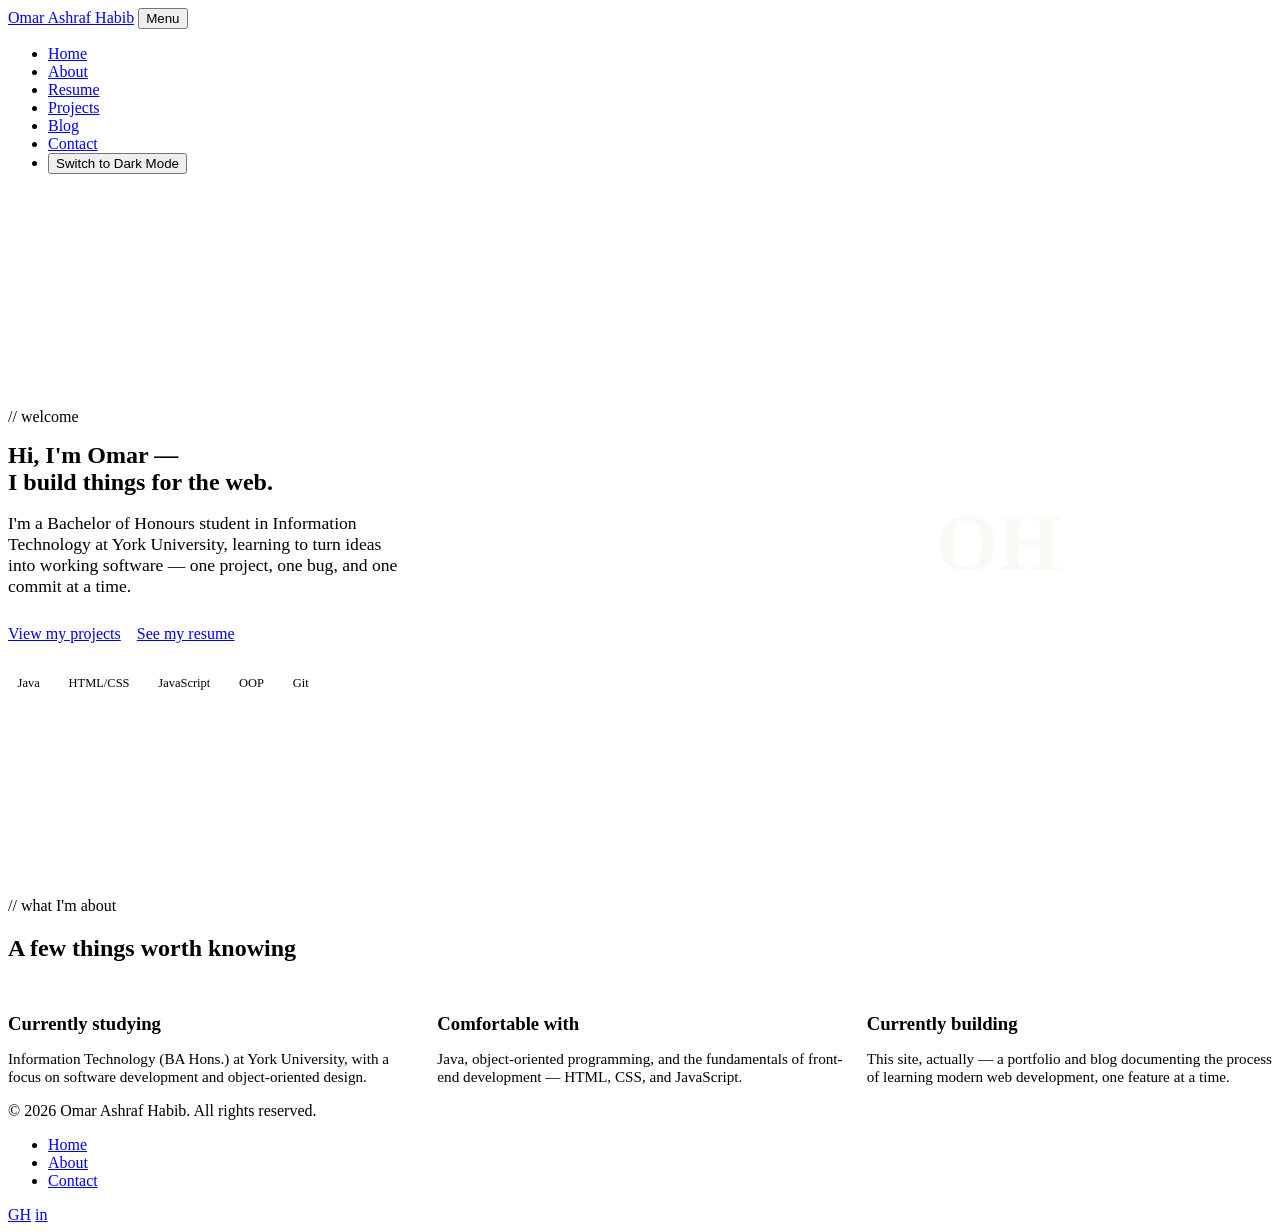
==== Index.html @ 345124ae "Create Index.html" ====
<!DOCTYPE html>
<html lang="en">
<head>
  <meta charset="UTF-8">
  <meta name="viewport" content="width=device-width, initial-scale=1.0">
  <title>Omar Ashraf Habib — IT Student &amp; Developer</title>
  <meta name="description" content="Portfolio of Omar Ashraf Habib, IT student at York University.">

  <!-- External stylesheet (Level 3: external CSS) -->
  <link rel="stylesheet" href="css/style.css">

  <!-- Internal stylesheet (Level 2: internal CSS) — page-specific hero layout -->
  <style>
    .hero {
      display: grid;
      grid-template-columns: 1.1fr 0.9fr;
      gap: 3rem;
      align-items: center;
      padding: 5rem 0 4rem;
    }

    .hero-photo {
      width: 100%;
      aspect-ratio: 1 / 1;
      border-radius: var(--radius);
      background: linear-gradient(155deg, var(--accent) 0%, #26402A 100%);
      display: flex;
      align-items: center;
      justify-content: center;
      color: #FAF9F6;
      font-family: var(--font-display);
      font-size: 5rem;
      font-weight: 700;
      border: 1px solid var(--border);
    }

    .hero h1 { margin: 0.75rem 0 1rem; }

    .hero-actions {
      display: flex;
      gap: 1rem;
      margin-top: 1.75rem;
      flex-wrap: wrap;
    }

    .stack-tags {
      display: flex;
      gap: 0.6rem;
      flex-wrap: wrap;
      margin-top: 1.75rem;
    }

    .stack-tags span {
      font-family: var(--font-mono);
      font-size: 0.78rem;
      border: 1px solid var(--border);
      padding: 0.3rem 0.6rem;
      border-radius: var(--radius);
      color: var(--text-muted);
    }

    .highlights {
      display: grid;
      grid-template-columns: repeat(3, 1fr);
      gap: 1.5rem;
    }

    .highlights .card h3 { margin-bottom: 0.5rem; color: var(--accent); }
    .highlights .card p { color: var(--text-muted); margin-bottom: 0; font-size: 0.95rem; }

    @media (max-width: 720px) {
      .hero { grid-template-columns: 1fr; padding-top: 2.5rem; }
      .hero-photo { max-width: 260px; margin: 0 auto; font-size: 3.5rem; }
      .highlights { grid-template-columns: 1fr; }
    }
  </style>
</head>
<body data-theme="light">

  <!-- ===== Header / Navigation ===== -->
  <header class="site-header">
    <div class="nav-wrap">
      <a href="index.html" class="brand">Omar Ashraf Habib</a>

      <button class="nav-toggle" id="nav-toggle" aria-expanded="false" aria-controls="main-nav">Menu</button>

      <nav class="main-nav" id="main-nav">
        <ul>
          <li><a href="index.html" aria-current="page">Home</a></li>
          <li><a href="about.html">About</a></li>
          <li><a href="resume.html">Resume</a></li>
          <li><a href="projects.html">Projects</a></li>
          <li><a href="blog.html">Blog</a></li>
          <li><a href="contact.html">Contact</a></li>
          <li><button class="theme-toggle" id="theme-toggle">Switch to Dark Mode</button></li>
        </ul>
      </nav>
    </div>
  </header>

  <!-- ===== Hero ===== -->
  <main>
    <section class="section hero container">
      <div class="hero-text">
        <p class="eyebrow">// welcome</p>
        <h1>Hi, I'm Omar —<br>I build things for the web.</h1>
        <p style="font-size: 1.1rem; color: var(--text-muted); max-width: 46ch;">
          I'm a Bachelor of Honours student in Information Technology at York University,
          learning to turn ideas into working software — one project, one bug, and one
          commit at a time.
        </p>

        <div class="hero-actions">
          <a href="projects.html" class="btn btn-primary">View my projects</a>
          <a href="resume.html" class="btn btn-outline">See my resume</a>
        </div>

        <div class="stack-tags">
          <span>Java</span>
          <span>HTML/CSS</span>
          <span>JavaScript</span>
          <span>OOP</span>
          <span>Git</span>
        </div>
      </div>

      <div class="hero-photo" aria-hidden="true">OH</div>
    </section>

    <!-- ===== Quick highlights ===== -->
    <section class="section container">
      <p class="eyebrow">// what I'm about</p>
      <h2 style="margin-bottom: 2rem;">A few things worth knowing</h2>

      <div class="highlights">
        <div class="card">
          <h3>Currently studying</h3>
          <p>Information Technology (BA Hons.) at York University, with a focus on
          software development and object-oriented design.</p>
        </div>
        <div class="card">
          <h3>Comfortable with</h3>
          <p>Java, object-oriented programming, and the fundamentals of front-end
          development — HTML, CSS, and JavaScript.</p>
        </div>
        <div class="card">
          <h3>Currently building</h3>
          <p>This site, actually — a portfolio and blog documenting the process of
          learning modern web development, one feature at a time.</p>
        </div>
      </div>
    </section>
  </main>

  <!-- ===== Footer ===== -->
  <footer class="site-footer">
    <div class="footer-wrap">
      <p class="copyright">&copy; <span id="year">2026</span> Omar Ashraf Habib. All rights reserved.</p>

      <div class="footer-links">
        <ul>
          <li><a href="index.html">Home</a></li>
          <li><a href="about.html">About</a></li>
          <li><a href="contact.html">Contact</a></li>
        </ul>
      </div>

      <div class="social-links">
        <a href="https://github.com/OmarAshrafHabib" target="_blank" rel="noopener" aria-label="GitHub">GH</a>
        <a href="#" target="_blank" rel="noopener" aria-label="LinkedIn">in</a>
      </div>
    </div>
  </footer>

  <script>document.getElementById('year').textContent = new Date().getFullYear();</script>
</body>
</html>
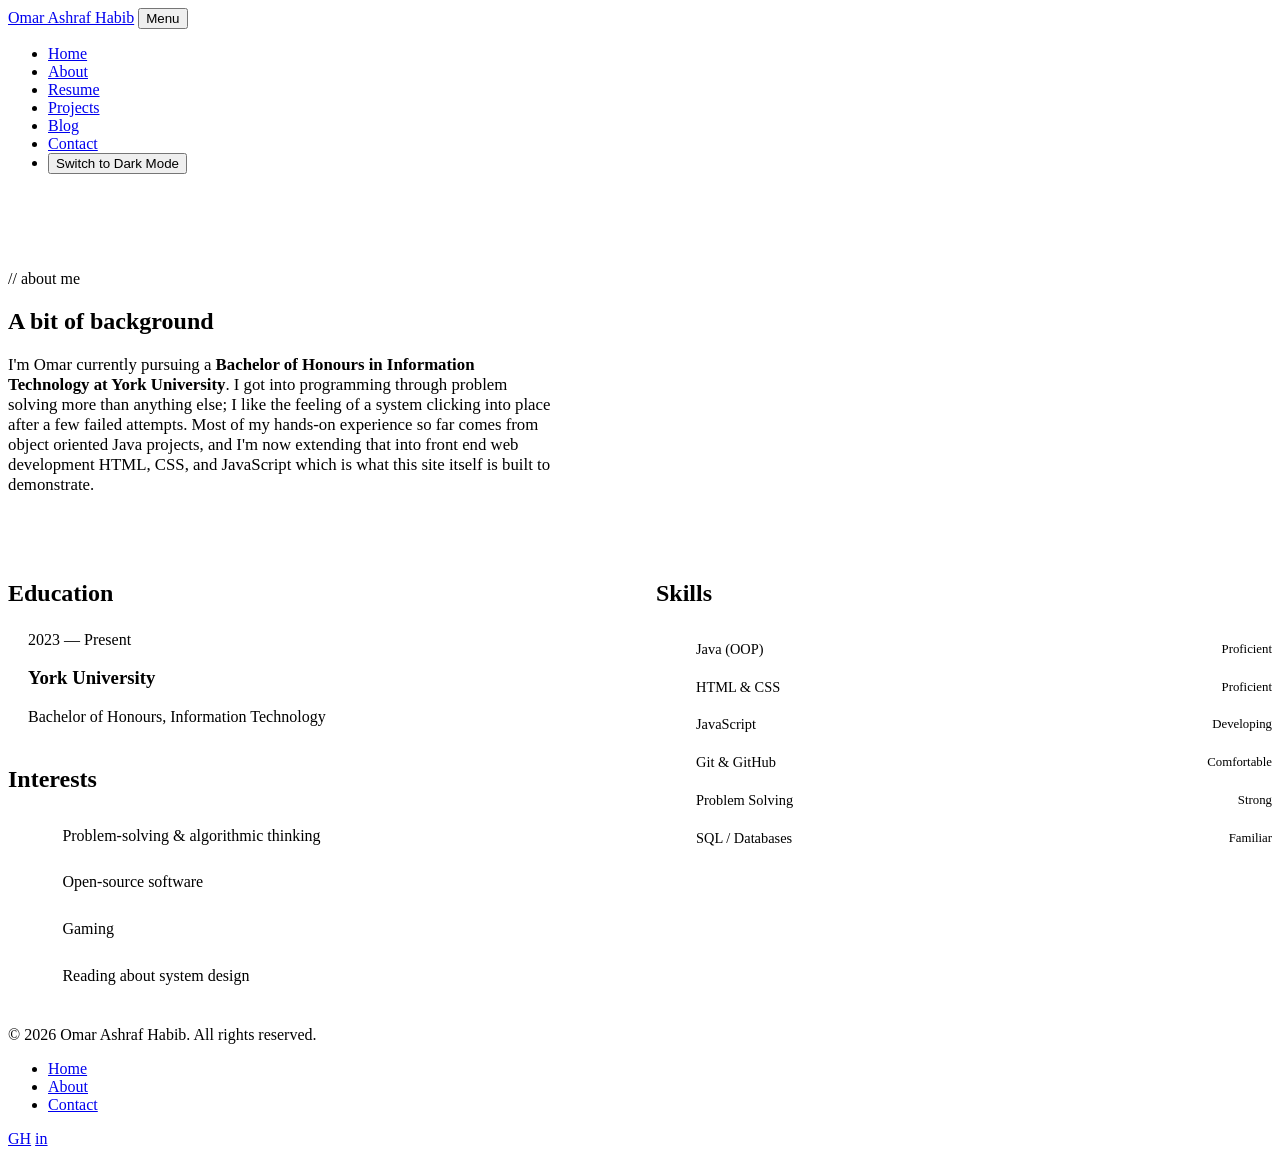
==== commit f93610cc: "Update Index.html" ====
--- a/Index.html
+++ b/Index.html
@@ -3,75 +3,66 @@
 <head>
   <meta charset="UTF-8">
   <meta name="viewport" content="width=device-width, initial-scale=1.0">
-  <title>Omar Ashraf Habib — IT Student &amp; Developer</title>
-  <meta name="description" content="Portfolio of Omar Ashraf Habib, IT student at York University.">
+  <title>About — Omar Ashraf Habib</title>
+  <meta name="description" content="About Omar Ashraf Habib — education, skills, and interests.">
 
   <!-- External stylesheet (Level 3: external CSS) -->
   <link rel="stylesheet" href="css/style.css">
 
-  <!-- Internal stylesheet (Level 2: internal CSS) — page-specific hero layout -->
+  <!-- Internal stylesheet (Level 2: internal CSS) — page-specific layout -->
   <style>
-    .hero {
-      display: grid;
-      grid-template-columns: 1.1fr 0.9fr;
-      gap: 3rem;
-      align-items: center;
-      padding: 5rem 0 4rem;
+    .about-hero {
+      padding: 4rem 0 2rem;
+      max-width: 68ch;
     }
 
-    .hero-photo {
-      width: 100%;
-      aspect-ratio: 1 / 1;
+    .about-grid {
+      display: grid;
+      grid-template-columns: 1fr 1fr;
+      gap: 2rem;
+      margin-top: 1rem;
+    }
+
+    .skill-list, .interest-list {
+      list-style: none;
+    }
+
+    .skill-list li {
+      display: flex;
+      justify-content: space-between;
+      align-items: center;
+      padding: 0.65rem 0;
+      border-bottom: 1px solid var(--border);
+      font-family: var(--font-mono);
+      font-size: 0.9rem;
+    }
+    .skill-list li:last-child { border-bottom: none; }
+
+    .skill-level {
+      color: var(--text-muted);
+      font-size: 0.8rem;
+    }
+
+    .interest-list li {
+      padding: 0.6rem 0.9rem;
+      border: 1px solid var(--border);
       border-radius: var(--radius);
-      background: linear-gradient(155deg, var(--accent) 0%, #26402A 100%);
+      margin-bottom: 0.6rem;
       display: flex;
       align-items: center;
-      justify-content: center;
-      color: #FAF9F6;
-      font-family: var(--font-display);
-      font-size: 5rem;
-      font-weight: 700;
-      border: 1px solid var(--border);
+      gap: 0.6rem;
     }
 
-    .hero h1 { margin: 0.75rem 0 1rem; }
-
-    .hero-actions {
-      display: flex;
-      gap: 1rem;
-      margin-top: 1.75rem;
-      flex-wrap: wrap;
+    .edu-item {
+      border-left: 2px solid var(--accent);
+      padding-left: 1.25rem;
+      margin-bottom: 1.5rem;
     }
 
-    .stack-tags {
-      display: flex;
-      gap: 0.6rem;
-      flex-wrap: wrap;
-      margin-top: 1.75rem;
-    }
-
-    .stack-tags span {
-      font-family: var(--font-mono);
-      font-size: 0.78rem;
-      border: 1px solid var(--border);
-      padding: 0.3rem 0.6rem;
-      border-radius: var(--radius);
-      color: var(--text-muted);
-    }
-
-    .highlights {
-      display: grid;
-      grid-template-columns: repeat(3, 1fr);
-      gap: 1.5rem;
-    }
-
-    .highlights .card h3 { margin-bottom: 0.5rem; color: var(--accent); }
-    .highlights .card p { color: var(--text-muted); margin-bottom: 0; font-size: 0.95rem; }
+    .edu-item .eyebrow { margin-bottom: 0.25rem; }
 
     @media (max-width: 720px) {
-      .hero { grid-template-columns: 1fr; padding-top: 2.5rem; }
-      .hero-photo { max-width: 260px; margin: 0 auto; font-size: 3.5rem; }
-      .highlights { grid-template-columns: 1fr; }
+      .about-grid { grid-template-columns: 1fr; }
     }
   </style>
 </head>
@@ -81,13 +72,11 @@
   <header class="site-header">
     <div class="nav-wrap">
       <a href="index.html" class="brand">Omar Ashraf Habib</a>
-
       <button class="nav-toggle" id="nav-toggle" aria-expanded="false" aria-controls="main-nav">Menu</button>
-
       <nav class="main-nav" id="main-nav">
         <ul>
-          <li><a href="index.html" aria-current="page">Home</a></li>
-          <li><a href="about.html">About</a></li>
+          <li><a href="index.html">Home</a></li>
+          <li><a href="about.html" aria-current="page">About</a></li>
           <li><a href="resume.html">Resume</a></li>
           <li><a href="projects.html">Projects</a></li>
           <li><a href="blog.html">Blog</a></li>
@@ -98,65 +87,66 @@
     </div>
   </header>
 
-  <!-- ===== Hero ===== -->
-  <main>
-    <section class="section hero container">
-      <div class="hero-text">
-        <p class="eyebrow">// welcome</p>
-        <h1>Hi, I'm Omar —<br>I build things for the web.</h1>
-        <p style="font-size: 1.1rem; color: var(--text-muted); max-width: 46ch;">
-          I'm a Bachelor of Honours student in Information Technology at York University,
-          learning to turn ideas into working software — one project, one bug, and one
-          commit at a time.
-        </p>
+  <main class="container">
 
-        <div class="hero-actions">
-          <a href="projects.html" class="btn btn-primary">View my projects</a>
-          <a href="resume.html" class="btn btn-outline">See my resume</a>
+    <!-- ===== Bio ===== -->
+    <section class="about-hero">
+      <p class="eyebrow">// about me</p>
+      <h1>A bit of background</h1>
+      <p style="font-size: 1.05rem; color: var(--text-muted);">
+        I'm Omar currently pursuing a <strong>Bachelor of Honours in Information
+        Technology at York University</strong>. I got into programming through
+        problem solving more than anything else; I like the feeling of a system
+        clicking into place after a few failed attempts. Most of my hands-on
+        experience so far comes from object oriented Java projects, and I'm now
+        extending that into front end web development  HTML, CSS, and JavaScript 
+        which is what this site itself is built to demonstrate.
+      </p>
+    </section>
+
+    <div class="about-grid section">
+
+      <!-- ===== Education ===== -->
+      <div>
+        <h2 style="margin-bottom: 1.5rem;">Education</h2>
+
+        <div class="edu-item">
+          <p class="eyebrow">2023 — Present</p>
+          <h3>York University</h3>
+          <p style="color: var(--text-muted); margin-bottom: 0;">
+            Bachelor of Honours, Information Technology
+          </p>
         </div>
 
-        <div class="stack-tags">
-          <span>Java</span>
-          <span>HTML/CSS</span>
-          <span>JavaScript</span>
-          <span>OOP</span>
-          <span>Git</span>
-        </div>
+        <h2 style="margin: 2.5rem 0 1.5rem;">Interests</h2>
+        <ul class="interest-list">
+          <li>Problem-solving &amp; algorithmic thinking</li>
+          <li>Open-source software</li>
+          <li>Gaming</li>
+          <li>Reading about system design</li>
+        </ul>
       </div>
 
-      <div class="hero-photo" aria-hidden="true">OH</div>
-    </section>
+      <!-- ===== Skills ===== -->
+      <div>
+        <h2 style="margin-bottom: 1.5rem;">Skills</h2>
+        <ul class="skill-list">
+          <li>Java (OOP) <span class="skill-level">Proficient</span></li>
+          <li>HTML &amp; CSS <span class="skill-level">Proficient</span></li>
+          <li>JavaScript <span class="skill-level">Developing</span></li>
+          <li>Git &amp; GitHub <span class="skill-level">Comfortable</span></li>
+          <li>Problem Solving <span class="skill-level">Strong</span></li>
+          <li>SQL / Databases <span class="skill-level">Familiar</span></li>
+        </ul>
+      </div>
 
-    <!-- ===== Quick highlights ===== -->
-    <section class="section container">
-      <p class="eyebrow">// what I'm about</p>
-      <h2 style="margin-bottom: 2rem;">A few things worth knowing</h2>
-
-      <div class="highlights">
-        <div class="card">
-          <h3>Currently studying</h3>
-          <p>Information Technology (BA Hons.) at York University, with a focus on
-          software development and object-oriented design.</p>
-        </div>
-        <div class="card">
-          <h3>Comfortable with</h3>
-          <p>Java, object-oriented programming, and the fundamentals of front-end
-          development — HTML, CSS, and JavaScript.</p>
-        </div>
-        <div class="card">
-          <h3>Currently building</h3>
-          <p>This site, actually — a portfolio and blog documenting the process of
-          learning modern web development, one feature at a time.</p>
-        </div>
-      </div>
-    </section>
+    </div>
   </main>
 
   <!-- ===== Footer ===== -->
   <footer class="site-footer">
     <div class="footer-wrap">
       <p class="copyright">&copy; <span id="year">2026</span> Omar Ashraf Habib. All rights reserved.</p>
-
       <div class="footer-links">
         <ul>
           <li><a href="index.html">Home</a></li>
@@ -164,7 +154,6 @@
           <li><a href="contact.html">Contact</a></li>
         </ul>
       </div>
-
       <div class="social-links">
         <a href="https://github.com/OmarAshrafHabib" target="_blank" rel="noopener" aria-label="GitHub">GH</a>
         <a href="#" target="_blank" rel="noopener" aria-label="LinkedIn">in</a>
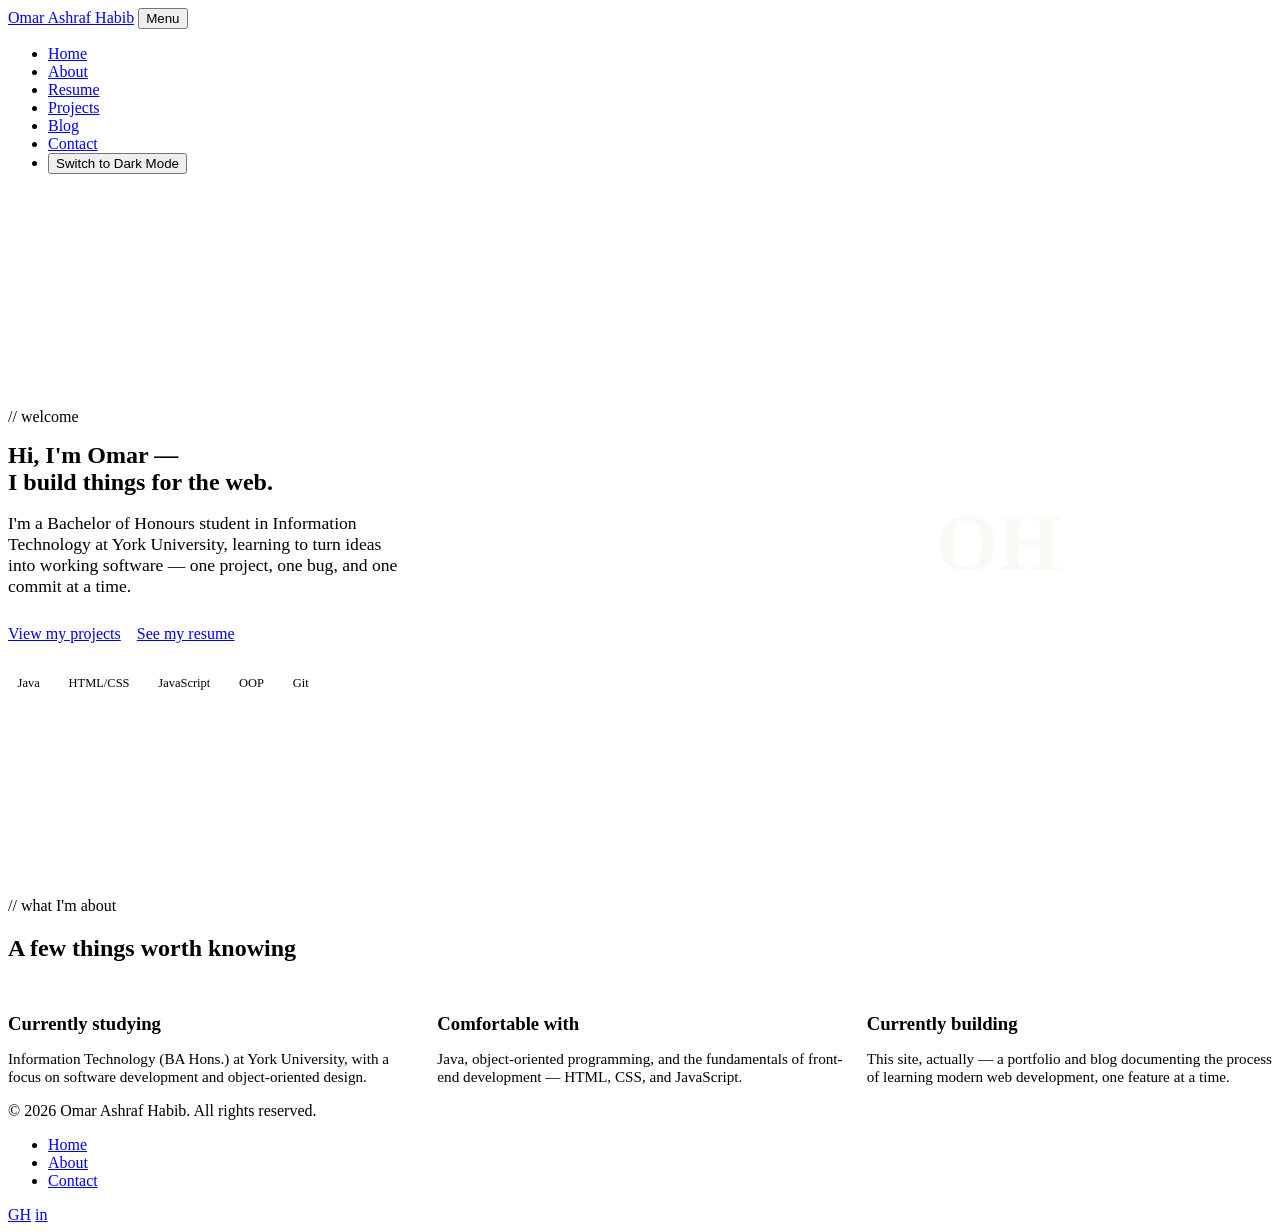
==== commit d950814d: "Create Index.html" ====
--- a/Index.html
+++ b/Index.html
@@ -3,66 +3,75 @@
 <head>
   <meta charset="UTF-8">
   <meta name="viewport" content="width=device-width, initial-scale=1.0">
-  <title>About — Omar Ashraf Habib</title>
-  <meta name="description" content="About Omar Ashraf Habib — education, skills, and interests.">
+  <title>Omar Ashraf Habib — IT Student &amp; Developer</title>
+  <meta name="description" content="Portfolio of Omar Ashraf Habib, IT student at York University.">
 
   <!-- External stylesheet (Level 3: external CSS) -->
   <link rel="stylesheet" href="css/style.css">
 
-  <!-- Internal stylesheet (Level 2: internal CSS) — page-specific layout -->
+  <!-- Internal stylesheet (Level 2: internal CSS) — page-specific hero layout -->
   <style>
-    .about-hero {
-      padding: 4rem 0 2rem;
-      max-width: 68ch;
+    .hero {
+      display: grid;
+      grid-template-columns: 1.1fr 0.9fr;
+      gap: 3rem;
+      align-items: center;
+      padding: 5rem 0 4rem;
     }
 
-    .about-grid {
-      display: grid;
-      grid-template-columns: 1fr 1fr;
-      gap: 2rem;
-      margin-top: 1rem;
+    .hero-photo {
+      width: 100%;
+      aspect-ratio: 1 / 1;
+      border-radius: var(--radius);
+      background: linear-gradient(155deg, var(--accent) 0%, #26402A 100%);
+      display: flex;
+      align-items: center;
+      justify-content: center;
+      color: #FAF9F6;
+      font-family: var(--font-display);
+      font-size: 5rem;
+      font-weight: 700;
+      border: 1px solid var(--border);
     }
 
-    .skill-list, .interest-list {
-      list-style: none;
+    .hero h1 { margin: 0.75rem 0 1rem; }
+
+    .hero-actions {
+      display: flex;
+      gap: 1rem;
+      margin-top: 1.75rem;
+      flex-wrap: wrap;
     }
 
-    .skill-list li {
+    .stack-tags {
       display: flex;
-      justify-content: space-between;
-      align-items: center;
-      padding: 0.65rem 0;
-      border-bottom: 1px solid var(--border);
-      font-family: var(--font-mono);
-      font-size: 0.9rem;
-    }
-    .skill-list li:last-child { border-bottom: none; }
-
-    .skill-level {
-      color: var(--text-muted);
-      font-size: 0.8rem;
+      gap: 0.6rem;
+      flex-wrap: wrap;
+      margin-top: 1.75rem;
     }
 
-    .interest-list li {
-      padding: 0.6rem 0.9rem;
+    .stack-tags span {
+      font-family: var(--font-mono);
+      font-size: 0.78rem;
       border: 1px solid var(--border);
+      padding: 0.3rem 0.6rem;
       border-radius: var(--radius);
-      margin-bottom: 0.6rem;
-      display: flex;
-      align-items: center;
-      gap: 0.6rem;
+      color: var(--text-muted);
     }
 
-    .edu-item {
-      border-left: 2px solid var(--accent);
-      padding-left: 1.25rem;
-      margin-bottom: 1.5rem;
+    .highlights {
+      display: grid;
+      grid-template-columns: repeat(3, 1fr);
+      gap: 1.5rem;
     }
 
-    .edu-item .eyebrow { margin-bottom: 0.25rem; }
+    .highlights .card h3 { margin-bottom: 0.5rem; color: var(--accent); }
+    .highlights .card p { color: var(--text-muted); margin-bottom: 0; font-size: 0.95rem; }
 
     @media (max-width: 720px) {
-      .about-grid { grid-template-columns: 1fr; }
+      .hero { grid-template-columns: 1fr; padding-top: 2.5rem; }
+      .hero-photo { max-width: 260px; margin: 0 auto; font-size: 3.5rem; }
+      .highlights { grid-template-columns: 1fr; }
     }
   </style>
 </head>
@@ -72,11 +81,13 @@
   <header class="site-header">
     <div class="nav-wrap">
       <a href="index.html" class="brand">Omar Ashraf Habib</a>
+
       <button class="nav-toggle" id="nav-toggle" aria-expanded="false" aria-controls="main-nav">Menu</button>
+
       <nav class="main-nav" id="main-nav">
         <ul>
-          <li><a href="index.html">Home</a></li>
-          <li><a href="about.html" aria-current="page">About</a></li>
+          <li><a href="index.html" aria-current="page">Home</a></li>
+          <li><a href="about.html">About</a></li>
           <li><a href="resume.html">Resume</a></li>
           <li><a href="projects.html">Projects</a></li>
           <li><a href="blog.html">Blog</a></li>
@@ -87,66 +98,65 @@
     </div>
   </header>
 
-  <main class="container">
+  <!-- ===== Hero ===== -->
+  <main>
+    <section class="section hero container">
+      <div class="hero-text">
+        <p class="eyebrow">// welcome</p>
+        <h1>Hi, I'm Omar —<br>I build things for the web.</h1>
+        <p style="font-size: 1.1rem; color: var(--text-muted); max-width: 46ch;">
+          I'm a Bachelor of Honours student in Information Technology at York University,
+          learning to turn ideas into working software — one project, one bug, and one
+          commit at a time.
+        </p>
 
-    <!-- ===== Bio ===== -->
-    <section class="about-hero">
-      <p class="eyebrow">// about me</p>
-      <h1>A bit of background</h1>
-      <p style="font-size: 1.05rem; color: var(--text-muted);">
-        I'm Omar currently pursuing a <strong>Bachelor of Honours in Information
-        Technology at York University</strong>. I got into programming through
-        problem solving more than anything else; I like the feeling of a system
-        clicking into place after a few failed attempts. Most of my hands-on
-        experience so far comes from object oriented Java projects, and I'm now
-        extending that into front end web development  HTML, CSS, and JavaScript 
-        which is what this site itself is built to demonstrate.
-      </p>
+        <div class="hero-actions">
+          <a href="projects.html" class="btn btn-primary">View my projects</a>
+          <a href="resume.html" class="btn btn-outline">See my resume</a>
+        </div>
+
+        <div class="stack-tags">
+          <span>Java</span>
+          <span>HTML/CSS</span>
+          <span>JavaScript</span>
+          <span>OOP</span>
+          <span>Git</span>
+        </div>
+      </div>
+
+      <div class="hero-photo" aria-hidden="true">OH</div>
     </section>
 
-    <div class="about-grid section">
+    <!-- ===== Quick highlights ===== -->
+    <section class="section container">
+      <p class="eyebrow">// what I'm about</p>
+      <h2 style="margin-bottom: 2rem;">A few things worth knowing</h2>
 
-      <!-- ===== Education ===== -->
-      <div>
-        <h2 style="margin-bottom: 1.5rem;">Education</h2>
-
-        <div class="edu-item">
-          <p class="eyebrow">2023 — Present</p>
-          <h3>York University</h3>
-          <p style="color: var(--text-muted); margin-bottom: 0;">
-            Bachelor of Honours, Information Technology
-          </p>
+      <div class="highlights">
+        <div class="card">
+          <h3>Currently studying</h3>
+          <p>Information Technology (BA Hons.) at York University, with a focus on
+          software development and object-oriented design.</p>
         </div>
-
-        <h2 style="margin: 2.5rem 0 1.5rem;">Interests</h2>
-        <ul class="interest-list">
-          <li>Problem-solving &amp; algorithmic thinking</li>
-          <li>Open-source software</li>
-          <li>Gaming</li>
-          <li>Reading about system design</li>
-        </ul>
+        <div class="card">
+          <h3>Comfortable with</h3>
+          <p>Java, object-oriented programming, and the fundamentals of front-end
+          development — HTML, CSS, and JavaScript.</p>
+        </div>
+        <div class="card">
+          <h3>Currently building</h3>
+          <p>This site, actually — a portfolio and blog documenting the process of
+          learning modern web development, one feature at a time.</p>
+        </div>
       </div>
-
-      <!-- ===== Skills ===== -->
-      <div>
-        <h2 style="margin-bottom: 1.5rem;">Skills</h2>
-        <ul class="skill-list">
-          <li>Java (OOP) <span class="skill-level">Proficient</span></li>
-          <li>HTML &amp; CSS <span class="skill-level">Proficient</span></li>
-          <li>JavaScript <span class="skill-level">Developing</span></li>
-          <li>Git &amp; GitHub <span class="skill-level">Comfortable</span></li>
-          <li>Problem Solving <span class="skill-level">Strong</span></li>
-          <li>SQL / Databases <span class="skill-level">Familiar</span></li>
-        </ul>
-      </div>
-
-    </div>
+    </section>
   </main>
 
   <!-- ===== Footer ===== -->
   <footer class="site-footer">
     <div class="footer-wrap">
       <p class="copyright">&copy; <span id="year">2026</span> Omar Ashraf Habib. All rights reserved.</p>
+
       <div class="footer-links">
         <ul>
           <li><a href="index.html">Home</a></li>
@@ -154,6 +164,7 @@
           <li><a href="contact.html">Contact</a></li>
         </ul>
       </div>
+
       <div class="social-links">
         <a href="https://github.com/OmarAshrafHabib" target="_blank" rel="noopener" aria-label="GitHub">GH</a>
         <a href="#" target="_blank" rel="noopener" aria-label="LinkedIn">in</a>
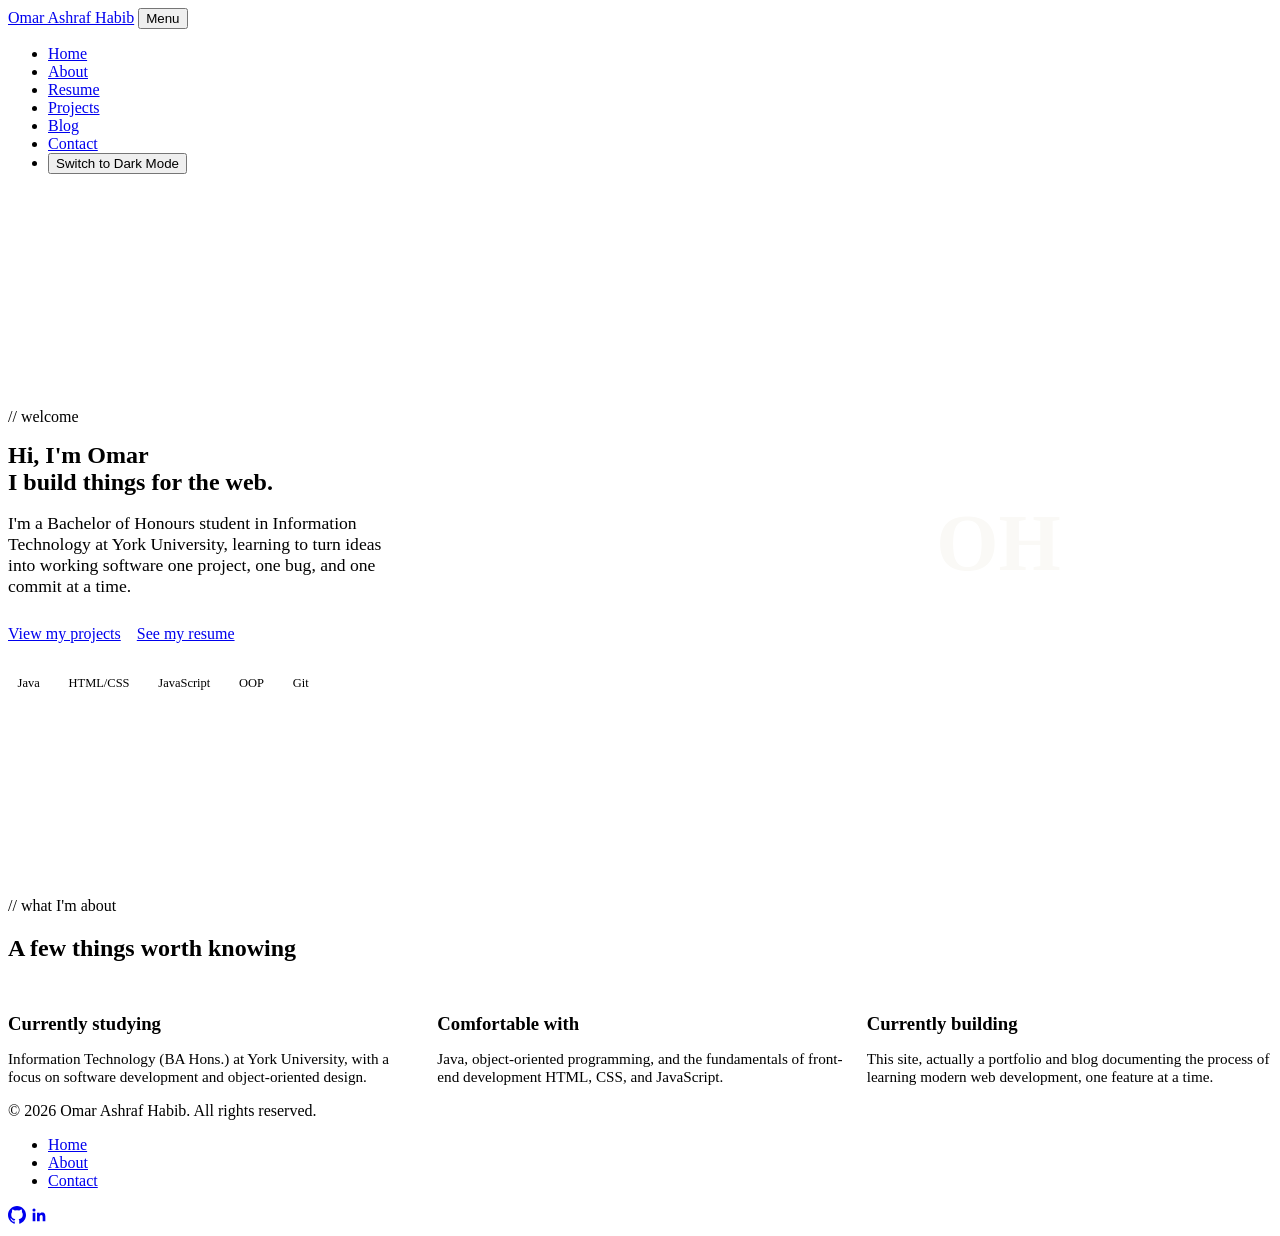
==== commit a11270a1: "Add files via upload" ====
--- a/Index.html
+++ b/Index.html
@@ -1,177 +1,185 @@
-<!DOCTYPE html>
-<html lang="en">
-<head>
-  <meta charset="UTF-8">
-  <meta name="viewport" content="width=device-width, initial-scale=1.0">
-  <title>Omar Ashraf Habib — IT Student &amp; Developer</title>
-  <meta name="description" content="Portfolio of Omar Ashraf Habib, IT student at York University.">
-
-  <!-- External stylesheet (Level 3: external CSS) -->
-  <link rel="stylesheet" href="css/style.css">
-
-  <!-- Internal stylesheet (Level 2: internal CSS) — page-specific hero layout -->
-  <style>
-    .hero {
-      display: grid;
-      grid-template-columns: 1.1fr 0.9fr;
-      gap: 3rem;
-      align-items: center;
-      padding: 5rem 0 4rem;
-    }
-
-    .hero-photo {
-      width: 100%;
-      aspect-ratio: 1 / 1;
-      border-radius: var(--radius);
-      background: linear-gradient(155deg, var(--accent) 0%, #26402A 100%);
-      display: flex;
-      align-items: center;
-      justify-content: center;
-      color: #FAF9F6;
-      font-family: var(--font-display);
-      font-size: 5rem;
-      font-weight: 700;
-      border: 1px solid var(--border);
-    }
-
-    .hero h1 { margin: 0.75rem 0 1rem; }
-
-    .hero-actions {
-      display: flex;
-      gap: 1rem;
-      margin-top: 1.75rem;
-      flex-wrap: wrap;
-    }
-
-    .stack-tags {
-      display: flex;
-      gap: 0.6rem;
-      flex-wrap: wrap;
-      margin-top: 1.75rem;
-    }
-
-    .stack-tags span {
-      font-family: var(--font-mono);
-      font-size: 0.78rem;
-      border: 1px solid var(--border);
-      padding: 0.3rem 0.6rem;
-      border-radius: var(--radius);
-      color: var(--text-muted);
-    }
-
-    .highlights {
-      display: grid;
-      grid-template-columns: repeat(3, 1fr);
-      gap: 1.5rem;
-    }
-
-    .highlights .card h3 { margin-bottom: 0.5rem; color: var(--accent); }
-    .highlights .card p { color: var(--text-muted); margin-bottom: 0; font-size: 0.95rem; }
-
-    @media (max-width: 720px) {
-      .hero { grid-template-columns: 1fr; padding-top: 2.5rem; }
-      .hero-photo { max-width: 260px; margin: 0 auto; font-size: 3.5rem; }
-      .highlights { grid-template-columns: 1fr; }
-    }
-  </style>
-</head>
-<body data-theme="light">
-
-  <!-- ===== Header / Navigation ===== -->
-  <header class="site-header">
-    <div class="nav-wrap">
-      <a href="index.html" class="brand">Omar Ashraf Habib</a>
-
-      <button class="nav-toggle" id="nav-toggle" aria-expanded="false" aria-controls="main-nav">Menu</button>
-
-      <nav class="main-nav" id="main-nav">
-        <ul>
-          <li><a href="index.html" aria-current="page">Home</a></li>
-          <li><a href="about.html">About</a></li>
-          <li><a href="resume.html">Resume</a></li>
-          <li><a href="projects.html">Projects</a></li>
-          <li><a href="blog.html">Blog</a></li>
-          <li><a href="contact.html">Contact</a></li>
-          <li><button class="theme-toggle" id="theme-toggle">Switch to Dark Mode</button></li>
-        </ul>
-      </nav>
-    </div>
-  </header>
-
-  <!-- ===== Hero ===== -->
-  <main>
-    <section class="section hero container">
-      <div class="hero-text">
-        <p class="eyebrow">// welcome</p>
-        <h1>Hi, I'm Omar —<br>I build things for the web.</h1>
-        <p style="font-size: 1.1rem; color: var(--text-muted); max-width: 46ch;">
-          I'm a Bachelor of Honours student in Information Technology at York University,
-          learning to turn ideas into working software — one project, one bug, and one
-          commit at a time.
-        </p>
-
-        <div class="hero-actions">
-          <a href="projects.html" class="btn btn-primary">View my projects</a>
-          <a href="resume.html" class="btn btn-outline">See my resume</a>
-        </div>
-
-        <div class="stack-tags">
-          <span>Java</span>
-          <span>HTML/CSS</span>
-          <span>JavaScript</span>
-          <span>OOP</span>
-          <span>Git</span>
-        </div>
-      </div>
-
-      <div class="hero-photo" aria-hidden="true">OH</div>
-    </section>
-
-    <!-- ===== Quick highlights ===== -->
-    <section class="section container">
-      <p class="eyebrow">// what I'm about</p>
-      <h2 style="margin-bottom: 2rem;">A few things worth knowing</h2>
-
-      <div class="highlights">
-        <div class="card">
-          <h3>Currently studying</h3>
-          <p>Information Technology (BA Hons.) at York University, with a focus on
-          software development and object-oriented design.</p>
-        </div>
-        <div class="card">
-          <h3>Comfortable with</h3>
-          <p>Java, object-oriented programming, and the fundamentals of front-end
-          development — HTML, CSS, and JavaScript.</p>
-        </div>
-        <div class="card">
-          <h3>Currently building</h3>
-          <p>This site, actually — a portfolio and blog documenting the process of
-          learning modern web development, one feature at a time.</p>
-        </div>
-      </div>
-    </section>
-  </main>
-
-  <!-- ===== Footer ===== -->
-  <footer class="site-footer">
-    <div class="footer-wrap">
-      <p class="copyright">&copy; <span id="year">2026</span> Omar Ashraf Habib. All rights reserved.</p>
-
-      <div class="footer-links">
-        <ul>
-          <li><a href="index.html">Home</a></li>
-          <li><a href="about.html">About</a></li>
-          <li><a href="contact.html">Contact</a></li>
-        </ul>
-      </div>
-
-      <div class="social-links">
-        <a href="https://github.com/OmarAshrafHabib" target="_blank" rel="noopener" aria-label="GitHub">GH</a>
-        <a href="#" target="_blank" rel="noopener" aria-label="LinkedIn">in</a>
-      </div>
-    </div>
-  </footer>
-
-  <script>document.getElementById('year').textContent = new Date().getFullYear();</script>
-</body>
-</html>
+<!DOCTYPE html>
+<html lang="en">
+<head>
+  <meta charset="UTF-8">
+  <meta name="viewport" content="width=device-width, initial-scale=1.0">
+  <title>Omar Ashraf Habib — IT Student &amp; Developer</title>
+  <meta name="description" content="Portfolio of Omar Ashraf Habib, IT student at York University.">
+
+  <!-- External stylesheet (Level 3: external CSS) -->
+  <link rel="stylesheet" href="css/style.css">
+
+  <!-- Internal stylesheet (Level 2: internal CSS) — page-specific hero layout -->
+  <style>
+    .hero {
+      display: grid;
+      grid-template-columns: 1.1fr 0.9fr;
+      gap: 3rem;
+      align-items: center;
+      padding: 5rem 0 4rem;
+    }
+
+    .hero-photo {
+      width: 100%;
+      aspect-ratio: 1 / 1;
+      border-radius: var(--radius);
+      background: linear-gradient(155deg, var(--accent) 0%, #26402A 100%);
+      display: flex;
+      align-items: center;
+      justify-content: center;
+      color: #FAF9F6;
+      font-family: var(--font-display);
+      font-size: 5rem;
+      font-weight: 700;
+      border: 1px solid var(--border);
+    }
+
+    .hero h1 { margin: 0.75rem 0 1rem; }
+
+    .hero-actions {
+      display: flex;
+      gap: 1rem;
+      margin-top: 1.75rem;
+      flex-wrap: wrap;
+    }
+
+    .stack-tags {
+      display: flex;
+      gap: 0.6rem;
+      flex-wrap: wrap;
+      margin-top: 1.75rem;
+    }
+
+    .stack-tags span {
+      font-family: var(--font-mono);
+      font-size: 0.78rem;
+      border: 1px solid var(--border);
+      padding: 0.3rem 0.6rem;
+      border-radius: var(--radius);
+      color: var(--text-muted);
+    }
+
+    .highlights {
+      display: grid;
+      grid-template-columns: repeat(3, 1fr);
+      gap: 1.5rem;
+    }
+
+    .highlights .card h3 { margin-bottom: 0.5rem; color: var(--accent); }
+    .highlights .card p { color: var(--text-muted); margin-bottom: 0; font-size: 0.95rem; }
+
+    @media (max-width: 720px) {
+      .hero { grid-template-columns: 1fr; padding-top: 2.5rem; }
+      .hero-photo { max-width: 260px; margin: 0 auto; font-size: 3.5rem; }
+      .highlights { grid-template-columns: 1fr; }
+    }
+  </style>
+</head>
+<body data-theme="light">
+
+    <script>
+        (function () {
+        var saved = localStorage.getItem("theme");
+        if (saved) document.body.setAttribute("data-theme", saved);
+        })();
+    </script>
+
+  <!-- ===== Header / Navigation ===== -->
+  <header class="site-header">
+    <div class="nav-wrap">
+      <a href="index.html" class="brand">Omar Ashraf Habib</a>
+
+      <button class="nav-toggle" id="nav-toggle" aria-expanded="false" aria-controls="main-nav">Menu</button>
+
+      <nav class="main-nav" id="main-nav">
+        <ul>
+          <li><a href="index.html" aria-current="page">Home</a></li>
+          <li><a href="about.html">About</a></li>
+          <li><a href="resume.html">Resume</a></li>
+          <li><a href="projects.html">Projects</a></li>
+          <li><a href="blog.html">Blog</a></li>
+          <li><a href="contact.html">Contact</a></li>
+          <li><button class="theme-toggle" id="theme-toggle">Switch to Dark Mode</button></li>
+        </ul>
+      </nav>
+    </div>
+  </header>
+
+  <!-- ===== Hero ===== -->
+  <main>
+    <section class="section hero container">
+      <div class="hero-text">
+        <p class="eyebrow">// welcome</p>
+        <h1>Hi, I'm Omar <br>I build things for the web.</h1>
+        <p style="font-size: 1.1rem; color: var(--text-muted); max-width: 46ch;">
+          I'm a Bachelor of Honours student in Information Technology at York University,
+          learning to turn ideas into working software one project, one bug, and one
+          commit at a time.
+        </p>
+
+        <div class="hero-actions">
+          <a href="projects.html" class="btn btn-primary">View my projects</a>
+          <a href="resume.html" class="btn btn-outline">See my resume</a>
+        </div>
+
+        <div class="stack-tags">
+          <span>Java</span>
+          <span>HTML/CSS</span>
+          <span>JavaScript</span>
+          <span>OOP</span>
+          <span>Git</span>
+        </div>
+      </div>
+
+      <div class="hero-photo" aria-hidden="true">OH</div>
+    </section>
+
+    <!-- ===== Quick highlights ===== -->
+    <section class="section container">
+      <p class="eyebrow">// what I'm about</p>
+      <h2 style="margin-bottom: 2rem;">A few things worth knowing</h2>
+
+      <div class="highlights">
+        <div class="card">
+          <h3>Currently studying</h3>
+          <p>Information Technology (BA Hons.) at York University, with a focus on
+          software development and object-oriented design.</p>
+        </div>
+        <div class="card">
+          <h3>Comfortable with</h3>
+          <p>Java, object-oriented programming, and the fundamentals of front-end
+          development HTML, CSS, and JavaScript.</p>
+        </div>
+        <div class="card">
+          <h3>Currently building</h3>
+          <p>This site, actually a portfolio and blog documenting the process of
+          learning modern web development, one feature at a time.</p>
+        </div>
+      </div>
+    </section>
+  </main>
+
+  <!-- ===== Footer ===== -->
+  <footer class="site-footer">
+    <div class="footer-wrap">
+      <p class="copyright">&copy; <span id="year">2026</span> Omar Ashraf Habib. All rights reserved.</p>
+
+      <div class="footer-links">
+        <ul>
+          <li><a href="index.html">Home</a></li>
+          <li><a href="about.html">About</a></li>
+          <li><a href="contact.html">Contact</a></li>
+        </ul>
+      </div>
+
+      <div class="social-links">
+        <a href="https://github.com/OmarAshrafHabib" target="_blank" rel="noopener" aria-label="GitHub"><svg width="18" height="18" viewBox="0 0 24 24" fill="currentColor" aria-hidden="true"><path d="M12 0C5.37 0 0 5.4 0 12.07c0 5.34 3.44 9.87 8.21 11.47.6.11.82-.26.82-.58 0-.29-.01-1.23-.02-2.23-3.34.73-4.04-1.43-4.04-1.43-.55-1.4-1.34-1.78-1.34-1.78-1.09-.75.08-.73.08-.73 1.2.09 1.84 1.24 1.84 1.24 1.07 1.85 2.81 1.31 3.5 1 .11-.79.42-1.31.76-1.62-2.67-.31-5.47-1.36-5.47-6.03 0-1.33.47-2.42 1.24-3.28-.12-.31-.54-1.56.12-3.25 0 0 1.01-.33 3.3 1.25a11.3 11.3 0 0 1 6.01 0c2.29-1.58 3.3-1.25 3.3-1.25.66 1.69.24 2.94.12 3.25.77.86 1.24 1.95 1.24 3.28 0 4.68-2.81 5.72-5.49 6.02.43.38.81 1.12.81 2.27 0 1.64-.01 2.96-.01 3.36 0 .32.21.7.83.58C20.57 21.93 24 17.4 24 12.07 24 5.4 18.63 0 12 0z"/></svg></a>
+        <a href="https://www.linkedin.com/in/omarashrafhabib" target="_blank" rel="noopener" aria-label="LinkedIn"><svg width="18" height="18" viewBox="0 0 24 24" fill="currentColor" aria-hidden="true"><path d="M20.45 20.45h-3.55v-5.57c0-1.33-.03-3.04-1.85-3.04-1.86 0-2.14 1.45-2.14 2.94v5.67H9.36V9h3.41v1.56h.05c.48-.9 1.63-1.85 3.36-1.85 3.6 0 4.27 2.37 4.27 5.45v6.29zM5.34 7.43a2.06 2.06 0 1 1 0-4.12 2.06 2.06 0 0 1 0 4.12zM7.12 20.45H3.56V9h3.56v11.45z"/></svg></a>
+      </div>
+    </div>
+  </footer>
+
+    <script>document.getElementById('year').textContent = new Date().getFullYear();</script>
+    <script src="js/theme.js"></script>
+</body>
+</html>
